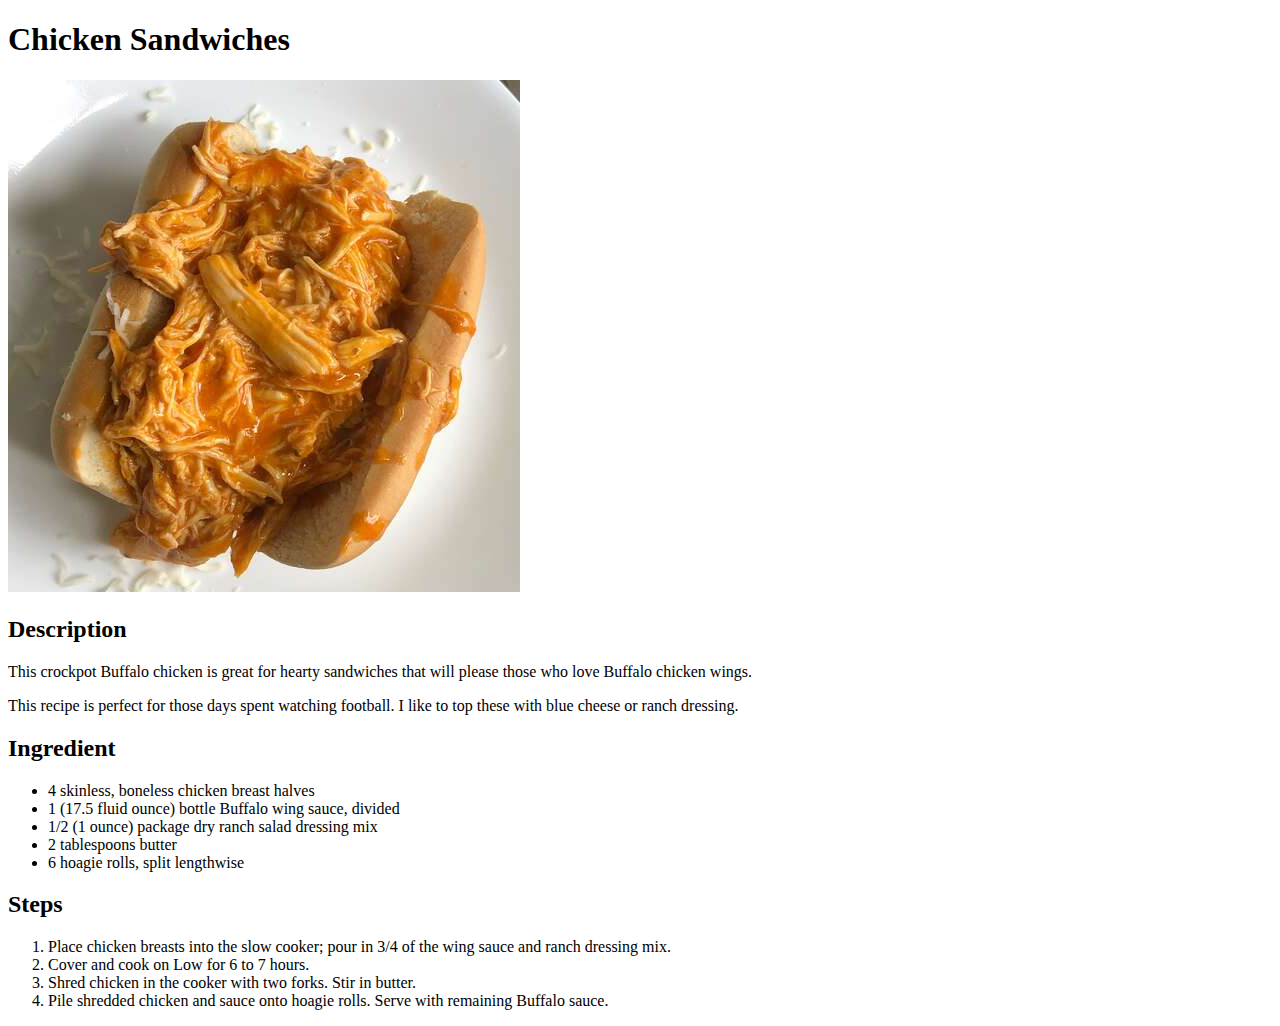
==== recipes/chicken_sandwiches.html @ 8f454d99 "Add Description, Ingredient, Steps, Image to     - Lasagna     - Mac and Cheese     - Chicken Sandwi" ====
<!DOCTYPE html>
<html lang="en">
<head>
    <meta charset="UTF-8">
    <meta name="viewport" content="width=device-width, initial-scale=1.0">
    <title>Document</title>
</head>
<body>
    <h1>Chicken Sandwiches</h1>
    <img src="/img/chicken_sandwiches.jpeg" alt="Chicken Sandwiches">

    <h2>Description</h2>
    <p>This crockpot Buffalo chicken is great for hearty sandwiches that will please those who love Buffalo chicken wings.</p>
    <p>This recipe is perfect for those days spent watching football. I like to top these with blue cheese or ranch dressing.</p>

    <h2>Ingredient</h2>
    <ul>
        <li>4 skinless, boneless chicken breast halves</li>
        <li>1 (17.5 fluid ounce) bottle Buffalo wing sauce, divided</li>
        <li>1/2 (1 ounce) package dry ranch salad dressing mix</li>
        <li>2 tablespoons butter</li>
        <li>6 hoagie rolls, split lengthwise</li>
    </ul>

    <h2>Steps</h2>
    <ol>
        <li>Place chicken breasts into the slow cooker; pour in 3/4 of the wing sauce and ranch dressing mix.</li>
        <li>Cover and cook on Low for 6 to 7 hours.</li>
        <li>Shred chicken in the cooker with two forks. Stir in butter.</li>
        <li>Pile shredded chicken and sauce onto hoagie rolls. Serve with remaining Buffalo sauce.</li>
    </ol>

</body>
</html>
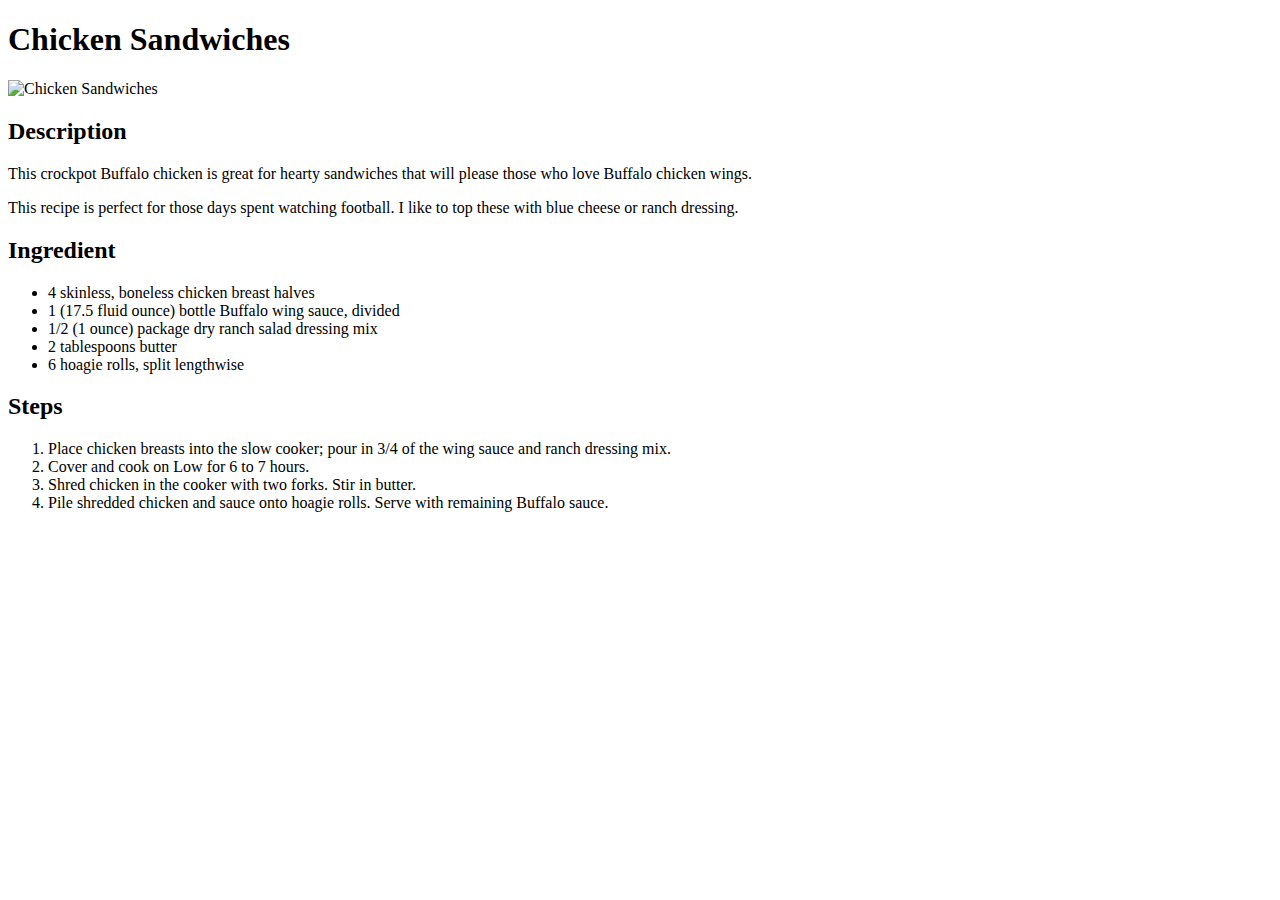
==== commit 59e23fd2: "Fix Image" ====
--- a/recipes/chicken_sandwiches.html
+++ b/recipes/chicken_sandwiches.html
@@ -7,7 +7,7 @@
 </head>
 <body>
     <h1>Chicken Sandwiches</h1>
-    <img src="/img/chicken_sandwiches.jpeg" alt="Chicken Sandwiches">
+    <img src="./img/chicken_sandwiches.jpeg" alt="Chicken Sandwiches">
 
     <h2>Description</h2>
     <p>This crockpot Buffalo chicken is great for hearty sandwiches that will please those who love Buffalo chicken wings.</p>
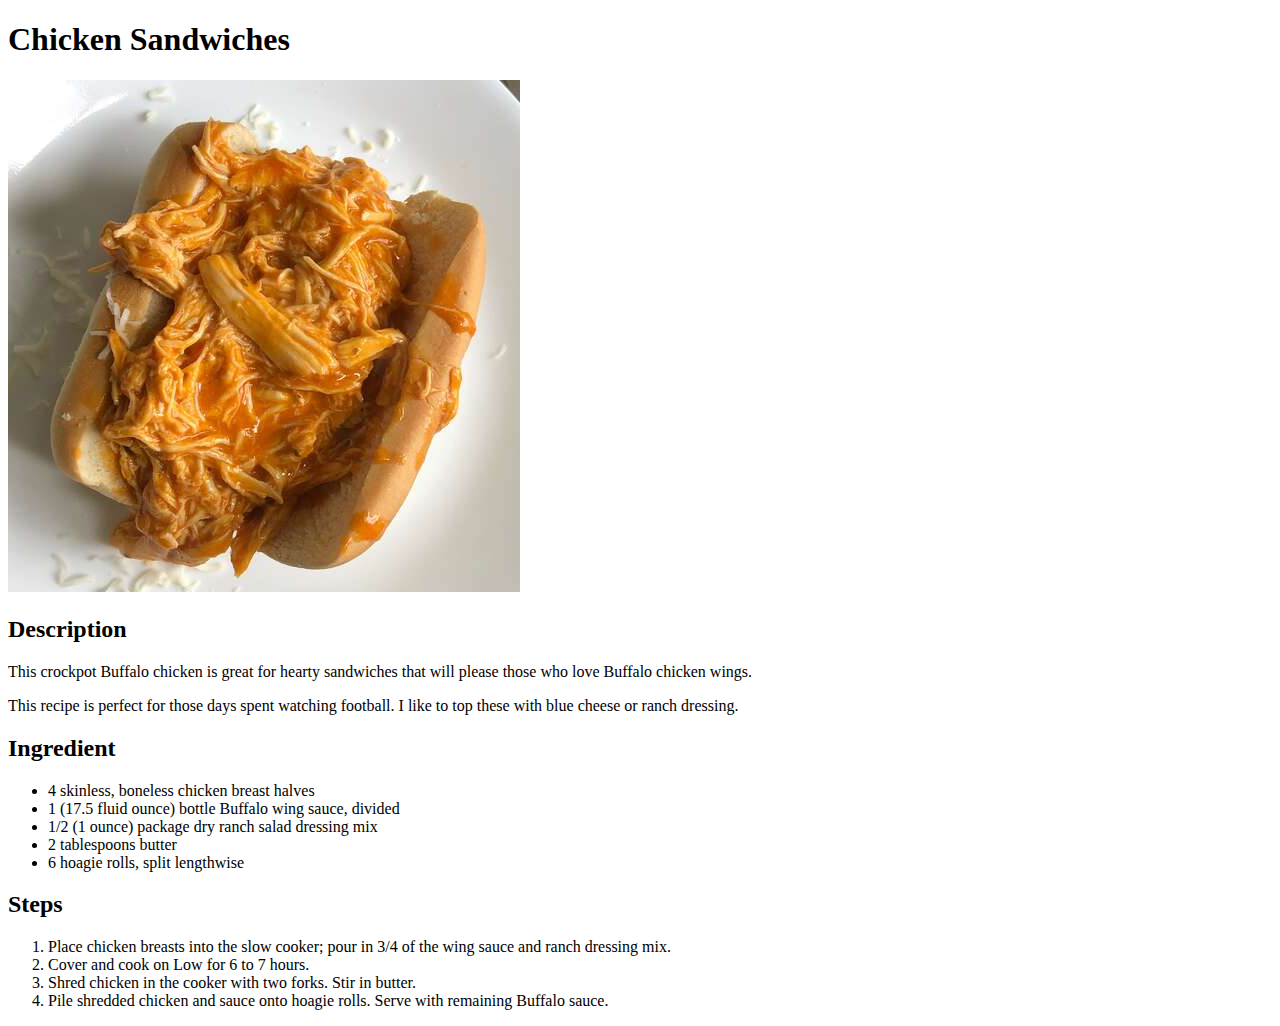
==== commit 201322ac: "Fix Typo and Image not showing up" ====
--- a/recipes/chicken_sandwiches.html
+++ b/recipes/chicken_sandwiches.html
@@ -3,11 +3,11 @@
 <head>
     <meta charset="UTF-8">
     <meta name="viewport" content="width=device-width, initial-scale=1.0">
-    <title>Document</title>
+    <title>Chicken Sandwiches</title>
 </head>
 <body>
     <h1>Chicken Sandwiches</h1>
-    <img src="./img/chicken_sandwiches.jpeg" alt="Chicken Sandwiches">
+    <img src="../img/chicken_sandwiches.jpeg" alt="Chicken Sandwiches">
 
     <h2>Description</h2>
     <p>This crockpot Buffalo chicken is great for hearty sandwiches that will please those who love Buffalo chicken wings.</p>
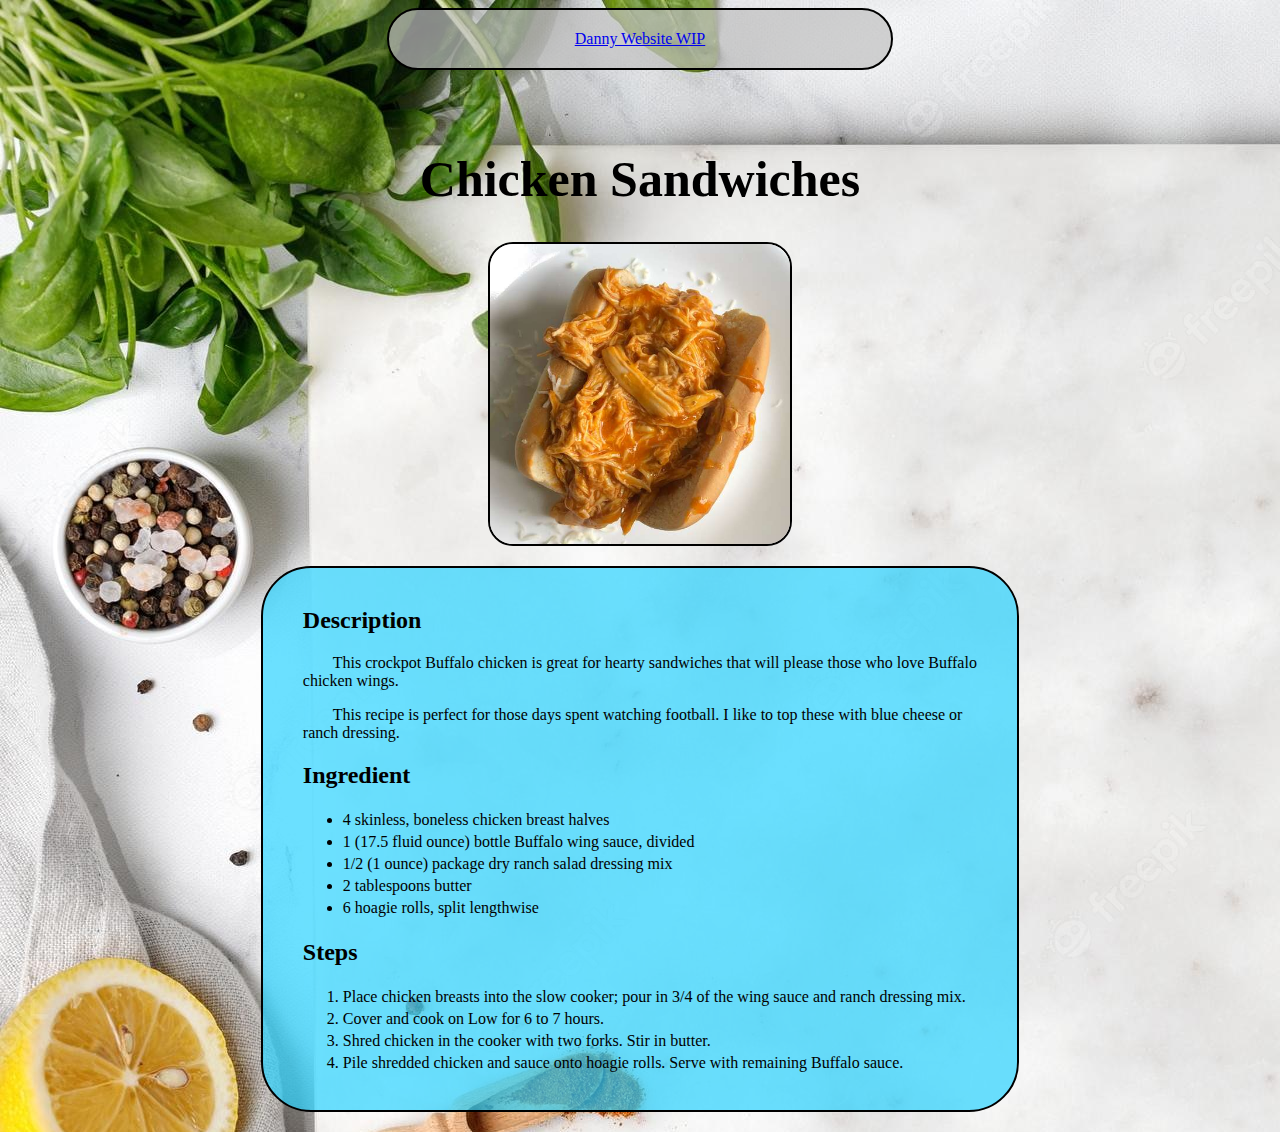
==== commit 5fed2bf0: "- Add background picture - Add style for 3 recipe pages and for index page" ====
--- a/recipes/chicken_sandwiches.html
+++ b/recipes/chicken_sandwiches.html
@@ -1,34 +1,37 @@
 <!DOCTYPE html>
 <html lang="en">
-<head>
-    <meta charset="UTF-8">
-    <meta name="viewport" content="width=device-width, initial-scale=1.0">
-    <title>Chicken Sandwiches</title>
-</head>
-<body>
-    <h1>Chicken Sandwiches</h1>
-    <img src="../img/chicken_sandwiches.jpeg" alt="Chicken Sandwiches">
+    <head>
+        <meta charset="UTF-8">
+        <meta name="viewport" content="width=device-width, initial-scale=1.0">
+        <title>Chicken Sandwiches</title>
+        <link rel="stylesheet" href="/css/styles.css">
+    </head>
+    <body>
+        <div class="navigation-bar"><a href="../index.html">Danny Website WIP</a></div>
+        <h1 class="title">Chicken Sandwiches</h1>
+        <img src="../img/chicken_sandwiches.jpeg" alt="Chicken Sandwiches">
 
-    <h2>Description</h2>
-    <p>This crockpot Buffalo chicken is great for hearty sandwiches that will please those who love Buffalo chicken wings.</p>
-    <p>This recipe is perfect for those days spent watching football. I like to top these with blue cheese or ranch dressing.</p>
+        <div class="context-container">
+            <h2 class="chicken-sandwiches description">Description</h2>
+            <p class="chicken-sandwiches description-context">This crockpot Buffalo chicken is great for hearty sandwiches that will please those who love Buffalo chicken wings.</p>
+            <p class="chicken-sandwiches description-context">This recipe is perfect for those days spent watching football. I like to top these with blue cheese or ranch dressing.</p>
 
-    <h2>Ingredient</h2>
-    <ul>
-        <li>4 skinless, boneless chicken breast halves</li>
-        <li>1 (17.5 fluid ounce) bottle Buffalo wing sauce, divided</li>
-        <li>1/2 (1 ounce) package dry ranch salad dressing mix</li>
-        <li>2 tablespoons butter</li>
-        <li>6 hoagie rolls, split lengthwise</li>
-    </ul>
+            <h2 class="chicken-sandwiches ingredient">Ingredient</h2>
+            <ul class="chicken-sandwiches list-ingredient">
+                <li>4 skinless, boneless chicken breast halves</li>
+                <li>1 (17.5 fluid ounce) bottle Buffalo wing sauce, divided</li>
+                <li>1/2 (1 ounce) package dry ranch salad dressing mix</li>
+                <li>2 tablespoons butter</li>
+                <li>6 hoagie rolls, split lengthwise</li>
+            </ul>
 
-    <h2>Steps</h2>
-    <ol>
-        <li>Place chicken breasts into the slow cooker; pour in 3/4 of the wing sauce and ranch dressing mix.</li>
-        <li>Cover and cook on Low for 6 to 7 hours.</li>
-        <li>Shred chicken in the cooker with two forks. Stir in butter.</li>
-        <li>Pile shredded chicken and sauce onto hoagie rolls. Serve with remaining Buffalo sauce.</li>
-    </ol>
-
-</body>
+            <h2 class="chicken-sandwiches steps">Steps</h2>
+            <ol class="chicken-sandwiches list-steps">
+                <li>Place chicken breasts into the slow cooker; pour in 3/4 of the wing sauce and ranch dressing mix.</li>
+                <li>Cover and cook on Low for 6 to 7 hours.</li>
+                <li>Shred chicken in the cooker with two forks. Stir in butter.</li>
+                <li>Pile shredded chicken and sauce onto hoagie rolls. Serve with remaining Buffalo sauce.</li>
+            </ol>
+        </div>
+    </body>
 </html>--- a/css/styles.css
+++ b/css/styles.css
@@ -0,0 +1,110 @@
+/* Main */
+/* Body */
+body {
+    background-image: url(/img/white-food-background-with-empty-white-board-tomatoes-free-space-text-top-view-copy-space_503274-1320.jpg);
+    background-color: lightgray;
+}
+
+/* Nav Bar */
+.navigation-bar {
+    margin-bottom: 80px;
+    margin-left: 30%;
+    margin-right: 30%;
+    padding-top: 20px;
+    padding-bottom: 20px; 
+    color: black;
+    background-color: rgba(192, 192, 192, 0.7);
+    text-align: center;
+    border-radius: 50px;
+    border: solid black 2px;
+}
+
+/* Context Container */
+.context-container {
+    border-radius: 50px;
+    border: solid black 2px;  
+    background-color: rgba(44, 211, 255, 0.7);
+    padding-top: 20px;
+    padding-bottom: 20px;
+    margin-top: 20px;
+    margin-bottom: 20px;
+    margin-left: 20%;
+    margin-right: 20%;
+}
+
+/* Title */
+.title {
+    font-size: 50px;
+    text-align: center;
+    color: black;
+}
+
+/* Rounded Images */
+img {
+    display: block;
+    width: auto;
+    height: 300px;
+    margin-left: auto;
+    margin-right: auto;
+    border-radius: 25px;
+    border: solid black 2px;
+}
+
+/* Hide the Scrollbar */
+::-webkit-scrollbar {
+    display: none;
+}
+
+
+/* Custom Ordered List */
+/* ol {
+    list-style: none;
+    counter-reset: num;
+    text-indent: -20px;
+}
+
+ol li {
+    counter-increment: num;
+}
+
+ol li::before {
+    content: counter(num) "."; 
+    color:green;
+    font-weight: bold;
+} */
+
+/* Style */
+/* Index */
+.recipe-container {
+    margin-top: 10%;
+    margin-left: 30%;
+    margin-right: 30%;
+}
+
+
+.lasagna {
+    margin-left: 40px;
+    margin-right: 40px;
+}
+
+.mac-and-cheese {
+    margin-left: 40px;
+    margin-right: 40px;
+}
+
+.chicken-sandwiches {
+    margin-left: 40px;
+    margin-right: 40px;
+}
+
+.description-context {
+    text-indent: 30px;
+}
+
+.list-ingredient {
+    line-height: 22px;
+}
+
+.list-steps {
+    line-height: 22px;
+}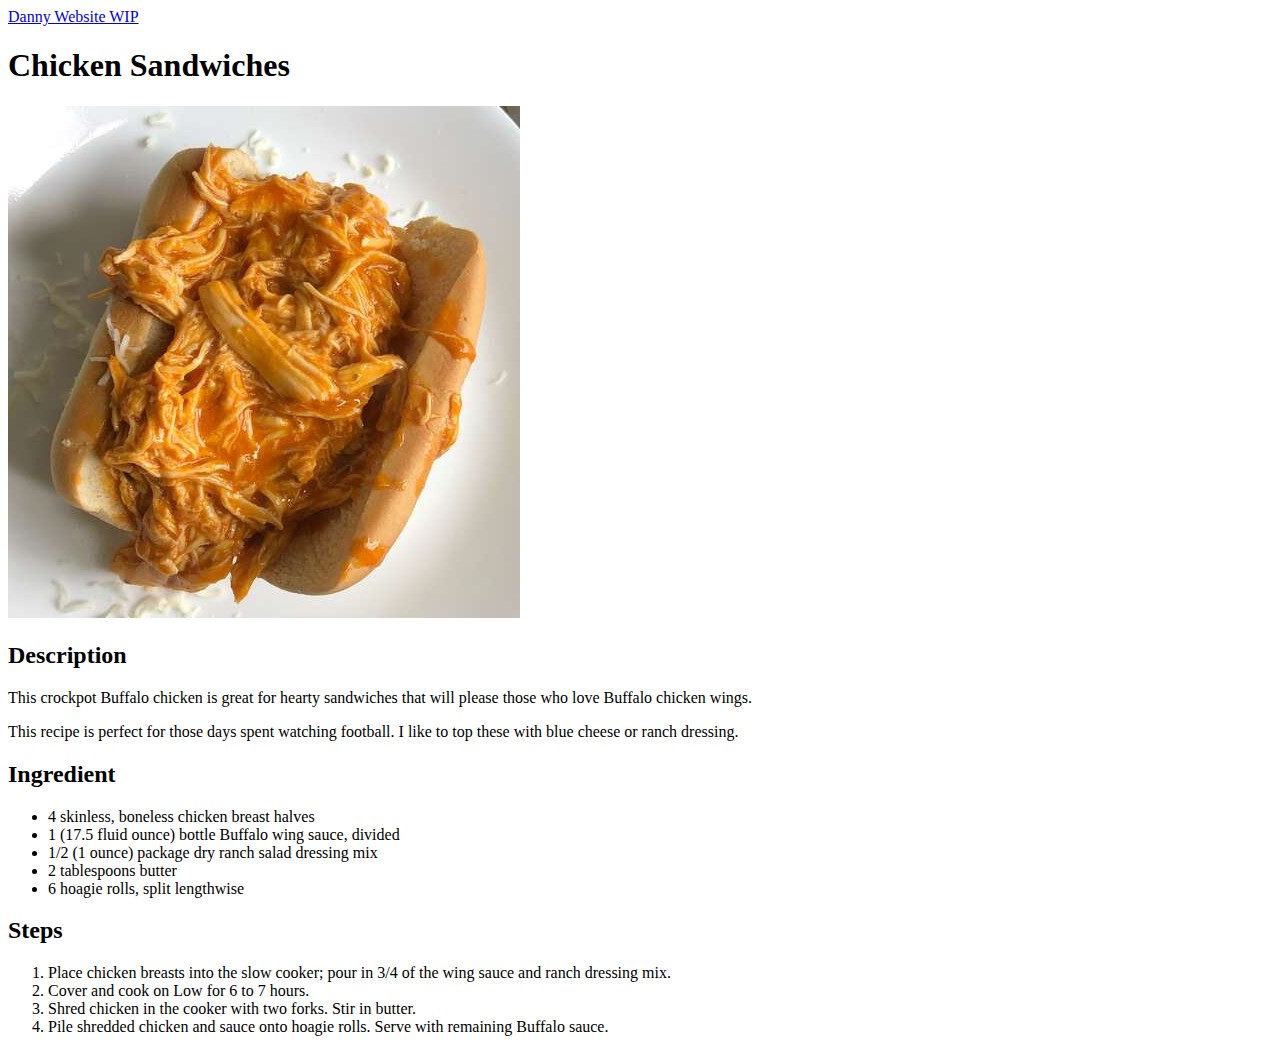
==== commit a14e27d1: "Fix the dir style.css" ====
--- a/recipes/chicken_sandwiches.html
+++ b/recipes/chicken_sandwiches.html
@@ -4,7 +4,7 @@
         <meta charset="UTF-8">
         <meta name="viewport" content="width=device-width, initial-scale=1.0">
         <title>Chicken Sandwiches</title>
-        <link rel="stylesheet" href="/css/styles.css">
+        <link rel="stylesheet" href="./css/styles.css">
     </head>
     <body>
         <div class="navigation-bar"><a href="../index.html">Danny Website WIP</a></div>
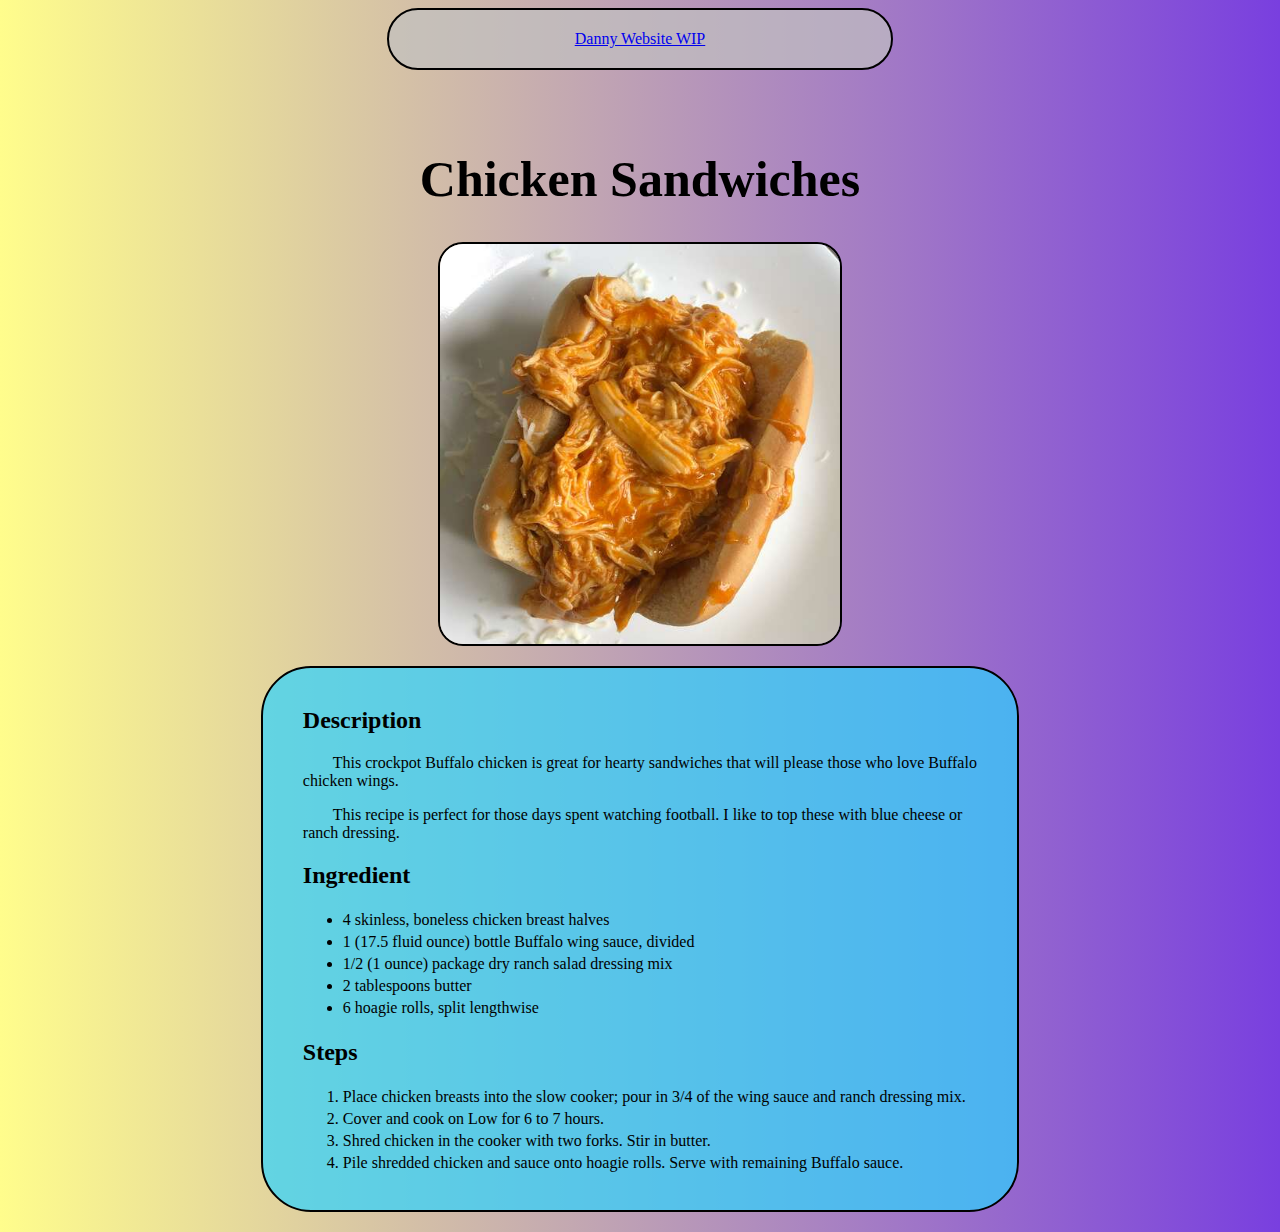
==== commit 1296d04e: "Fix styles (again)" ====
--- a/recipes/chicken_sandwiches.html
+++ b/recipes/chicken_sandwiches.html
@@ -3,8 +3,8 @@
     <head>
         <meta charset="UTF-8">
         <meta name="viewport" content="width=device-width, initial-scale=1.0">
+        <link rel="stylesheet" href="/css/styles.css">
         <title>Chicken Sandwiches</title>
-        <link rel="stylesheet" href="./css/styles.css">
     </head>
     <body>
         <div class="navigation-bar"><a href="../index.html">Danny Website WIP</a></div>
--- a/css/styles.css
+++ b/css/styles.css
@@ -0,0 +1,141 @@
+/* Main */
+/* Body */
+body {
+    /* background-image: url(/img/white-food-background-with-empty-white-board-tomatoes-free-space-text-top-view-copy-space_503274-1320.jpg); */
+    /* background-color: lightgray; */
+    /* background: no-repeat; */
+    background-image: linear-gradient(to left,rgb(121, 63, 223), rgb(255, 253, 140));
+    font-family:  'Times New Roman', Times, serif;
+}
+
+
+
+/* @font-face {
+    font-family: ;
+    src: url();
+} */
+
+/* Nav Bar */
+.navigation-bar {
+    margin-bottom: 80px;
+    margin-left: 30%;
+    margin-right: 30%;
+    padding-top: 20px;
+    padding-bottom: 20px; 
+    color: black;
+    background-color: rgba(192, 192, 192, 0.7);
+    text-align: center;
+    border-radius: 50px;
+    border: solid black 2px;
+}
+
+/* Context Container */
+.context-container {
+    border-radius: 50px;
+    border: solid black 2px;  
+    background-color: rgba(44, 211, 255, 0.7);
+    padding-top: 20px;
+    padding-bottom: 20px;
+    margin-top: 20px;
+    margin-bottom: 20px;
+    margin-left: 20%;
+    margin-right: 20%;
+}
+
+/* Title */
+.title {
+    font-size: 50px;
+    text-align: center;
+    color: black;
+}
+
+/* Rounded Images */
+img {
+    display: block;
+    width: auto;
+    height: 400px;
+    margin-left: auto;
+    margin-right: auto;
+    border-radius: 25px;
+    border: solid black 2px;
+}
+
+/* Hide the Scrollbar */
+::-webkit-scrollbar {
+    display: none;
+}
+
+
+/* Custom Ordered List */
+/* ol {
+    list-style: none;
+    counter-reset: num;
+    text-indent: -20px;
+}
+
+ol li {
+    counter-increment: num;
+}
+
+ol li::before {
+    content: counter(num) "."; 
+    color:green;
+    font-weight: bold;
+} */
+
+/* Style */
+/* Index */
+.recipe-container {
+    margin-top: auto;
+
+}
+
+.recipe-container a {
+    text-decoration: none;
+    color: black;
+}
+
+.recipe-container ul {
+    padding-inline-start: 0px;
+    text-align: center;
+    width: auto;
+    display: flex;
+    justify-content: center;
+}
+
+.recipe-container ul li{
+    display: inline-block;
+    padding: 20px;
+    font-size: 36px;
+}
+
+/* Lasagna */
+.lasagna {
+    margin-left: 40px;
+    margin-right: 40px;
+}
+
+/* Mac-and-cheese */
+.mac-and-cheese {
+    margin-left: 40px;
+    margin-right: 40px;
+}
+
+/* Chicken Sandwiches */
+.chicken-sandwiches {
+    margin-left: 40px;
+    margin-right: 40px;
+}
+
+
+.description-context {
+    text-indent: 30px;
+}
+
+.list-ingredient {
+    line-height: 22px;
+}
+
+.list-steps {
+    line-height: 22px;
+}